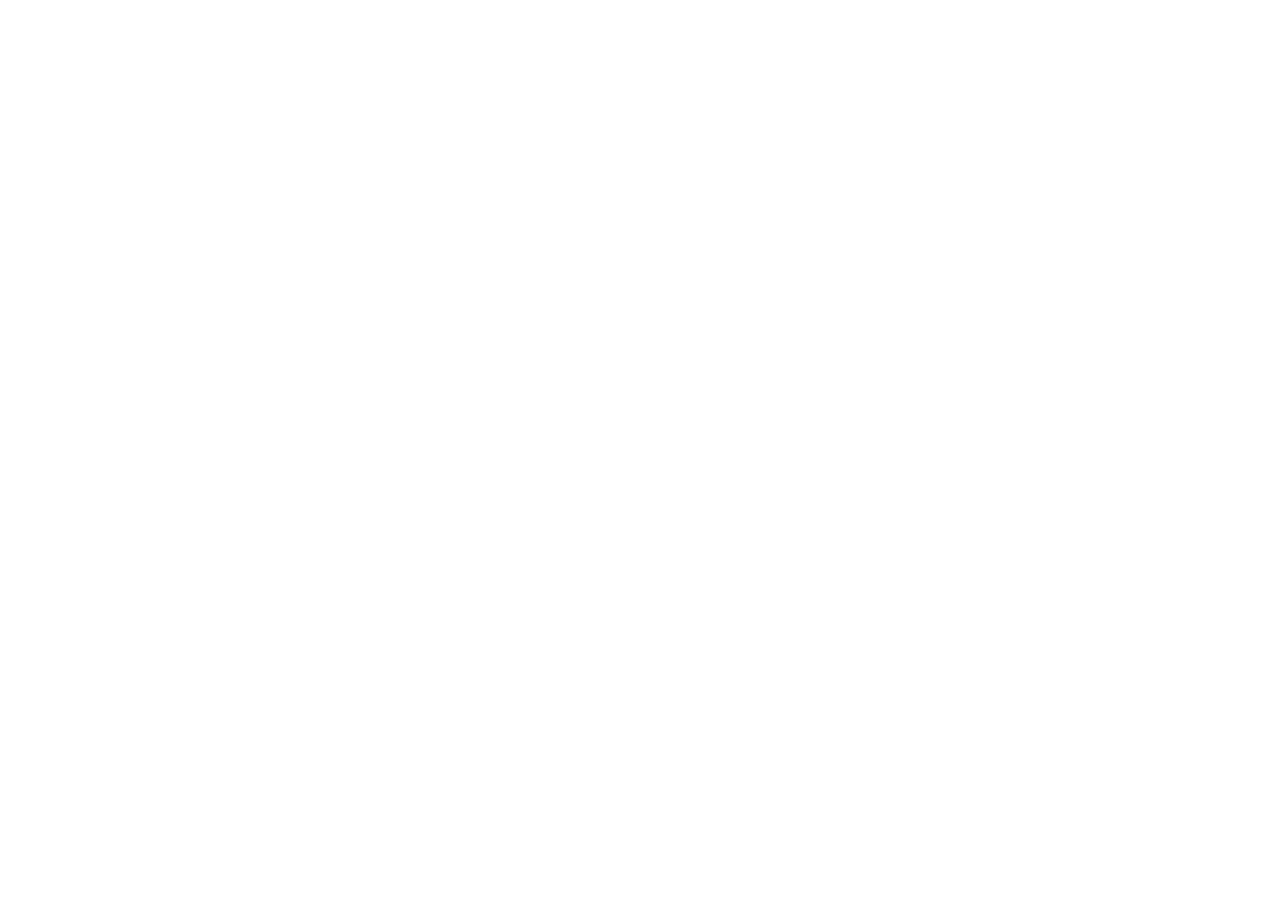
==== index.html @ 5cc58867 "Add files via upload" ====
<!DOCTYPE html>
<html lang="ja">
<head>
    <meta charset="utf-8">
    <title>A-Frame VR Test</title>

    <!-- A-Frame -->
    <script src="https://aframe.io/releases/1.7.0/aframe.min.js"></script>

    <meta name="viewport"
          content="width=device-width, initial-scale=1.0">
</head>

<body>

<a-scene>

    <!-- 360°画像 -->
    <a-sky src="panorama.png"
           rotation="0 -90 0">
    </a-sky>

    <!-- カメラ -->
    <a-entity camera
              look-controls
              position="0 1.6 0">
    </a-entity>

</a-scene>

</body>
</html>
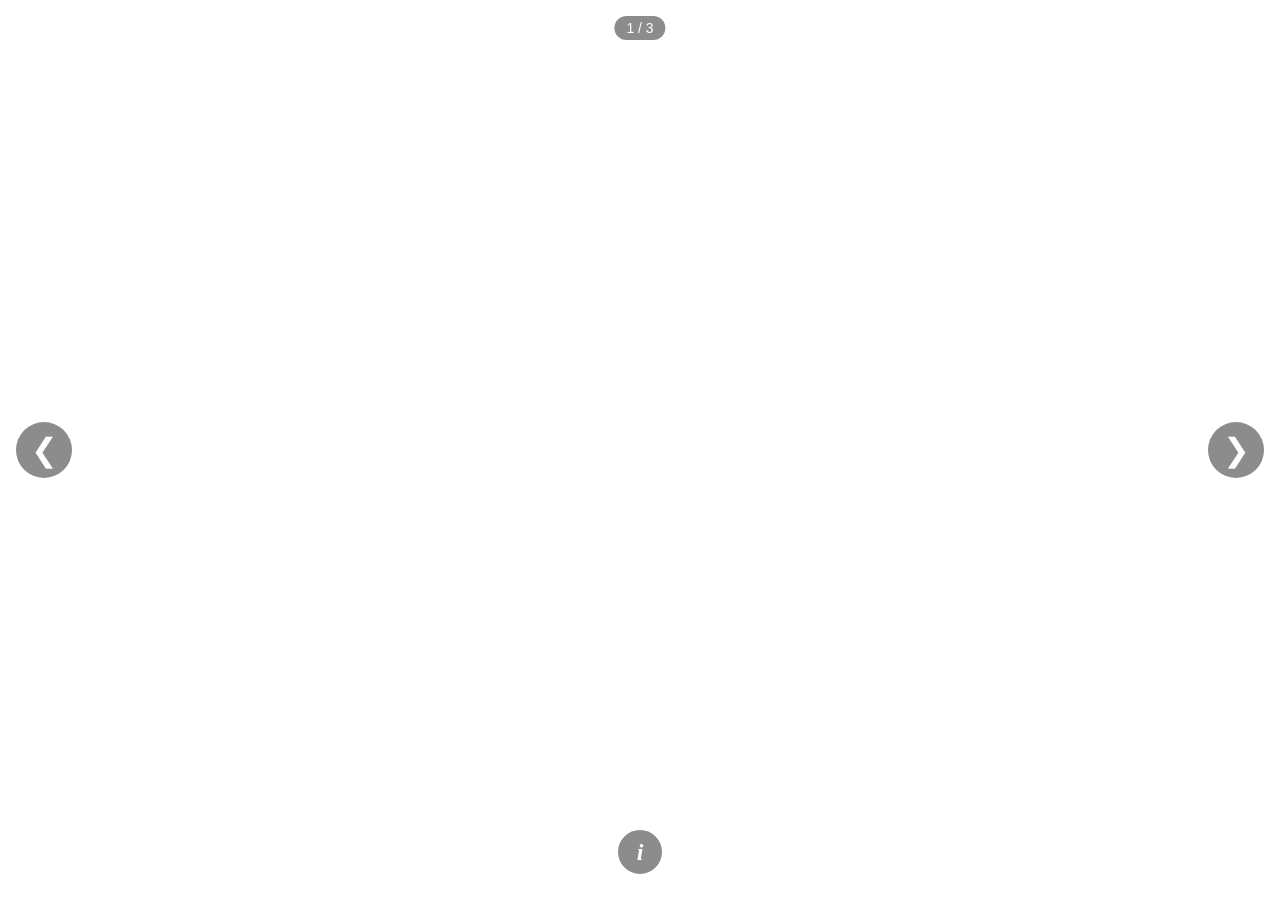
==== commit c42517fa: "Add files via upload" ====
--- a/index.html
+++ b/index.html
@@ -2,31 +2,52 @@
 <html lang="ja">
 <head>
     <meta charset="utf-8">
-    <title>A-Frame VR Test</title>
+    <title>A-Frame VR - 画像1</title>
+    <meta name="viewport" content="width=device-width, initial-scale=1.0">
 
     <!-- A-Frame -->
     <script src="https://aframe.io/releases/1.7.0/aframe.min.js"></script>
 
-    <meta name="viewport"
-          content="width=device-width, initial-scale=1.0">
+    <!-- 共通UIスタイル -->
+    <link rel="stylesheet" href="style.css">
 </head>
 
 <body>
 
 <a-scene>
-
-    <!-- 360°画像 -->
-    <a-sky src="panorama.png"
-           rotation="0 -90 0">
-    </a-sky>
+    <!-- 360°画像（このページの画像） -->
+    <a-sky src="test1.png" rotation="0 -90 0"></a-sky>
 
     <!-- カメラ -->
-    <a-entity camera
-              look-controls
-              position="0 1.6 0">
-    </a-entity>
-
+    <a-entity camera look-controls position="0 1.6 0"></a-entity>
 </a-scene>
 
+<!-- ページ番号 -->
+<div class="ui page-no">1 / 3</div>
+
+<!-- 左右の矢印（ページ移動） -->
+<a class="ui arrow arrow-left"  href="page3.html" aria-label="前のページ">&#10094;</a>
+<a class="ui arrow arrow-right" href="page2.html" aria-label="次のページ">&#10095;</a>
+
+<!-- i ボタン -->
+<button class="ui info-btn" id="infoBtn" aria-label="情報を表示">i</button>
+
+<!-- 情報パネル -->
+<div class="ui info-panel" id="infoPanel" hidden>
+    <button class="close-btn" id="closeBtn" aria-label="閉じる">&times;</button>
+    <h2>画像1のタイトル</h2>
+    <p>ここに画像1の説明文を書きます。撮影場所や見どころなどを記載してください。</p>
+</div>
+
+<script>
+    const infoBtn   = document.getElementById('infoBtn');
+    const infoPanel = document.getElementById('infoPanel');
+    const closeBtn  = document.getElementById('closeBtn');
+
+    // i ボタンで表示 / バツボタンで閉じる
+    infoBtn.addEventListener('click', () => { infoPanel.hidden = false; });
+    closeBtn.addEventListener('click', () => { infoPanel.hidden = true; });
+</script>
+
 </body>
-</html>+</html>
--- a/style.css
+++ b/style.css
@@ -0,0 +1,99 @@
+/* ===== 全ページ共通のUIスタイル ===== */
+
+/* 画面上に重ねるUIは a-scene より前面に表示する */
+.ui {
+    position: fixed;
+    z-index: 10;
+    font-family: sans-serif;
+}
+
+/* ---- 左右の矢印 ---- */
+.arrow {
+    top: 50%;
+    transform: translateY(-50%);
+    width: 56px;
+    height: 56px;
+    border-radius: 50%;
+    background: rgba(0, 0, 0, 0.45);
+    color: #fff;
+    font-size: 32px;
+    line-height: 56px;
+    text-align: center;
+    text-decoration: none;
+    user-select: none;
+    transition: background 0.2s;
+}
+.arrow:hover { background: rgba(0, 0, 0, 0.7); }
+.arrow-left  { left: 16px; }
+.arrow-right { right: 16px; }
+
+/* ---- 画面下部の i ボタン ---- */
+.info-btn {
+    bottom: 24px;
+    left: 50%;
+    transform: translateX(-50%);
+    width: 48px;
+    height: 48px;
+    border: 2px solid #fff;
+    border-radius: 50%;
+    background: rgba(0, 0, 0, 0.45);
+    color: #fff;
+    font-size: 24px;
+    font-weight: bold;
+    font-style: italic;
+    font-family: Georgia, serif;
+    cursor: pointer;
+}
+.info-btn:hover { background: rgba(0, 0, 0, 0.7); }
+
+/* ---- 情報パネル ---- */
+.info-panel {
+    bottom: 90px;
+    left: 50%;
+    transform: translateX(-50%);
+    width: min(420px, calc(100% - 32px));
+    box-sizing: border-box;
+    padding: 20px 24px;
+    border-radius: 12px;
+    background: rgba(255, 255, 255, 0.95);
+    color: #222;
+    box-shadow: 0 4px 20px rgba(0, 0, 0, 0.4);
+}
+.info-panel[hidden] { display: none; }
+.info-panel h2 {
+    margin: 0 0 8px;
+    font-size: 18px;
+}
+.info-panel p {
+    margin: 0;
+    font-size: 14px;
+    line-height: 1.6;
+}
+
+/* ---- バツボタン ---- */
+.close-btn {
+    position: absolute;
+    top: 8px;
+    right: 8px;
+    width: 32px;
+    height: 32px;
+    border: none;
+    border-radius: 50%;
+    background: transparent;
+    color: #555;
+    font-size: 22px;
+    cursor: pointer;
+}
+.close-btn:hover { background: rgba(0, 0, 0, 0.08); }
+
+/* ---- ページ番号 ---- */
+.page-no {
+    top: 16px;
+    left: 50%;
+    transform: translateX(-50%);
+    padding: 4px 12px;
+    border-radius: 12px;
+    background: rgba(0, 0, 0, 0.45);
+    color: #fff;
+    font-size: 14px;
+}
